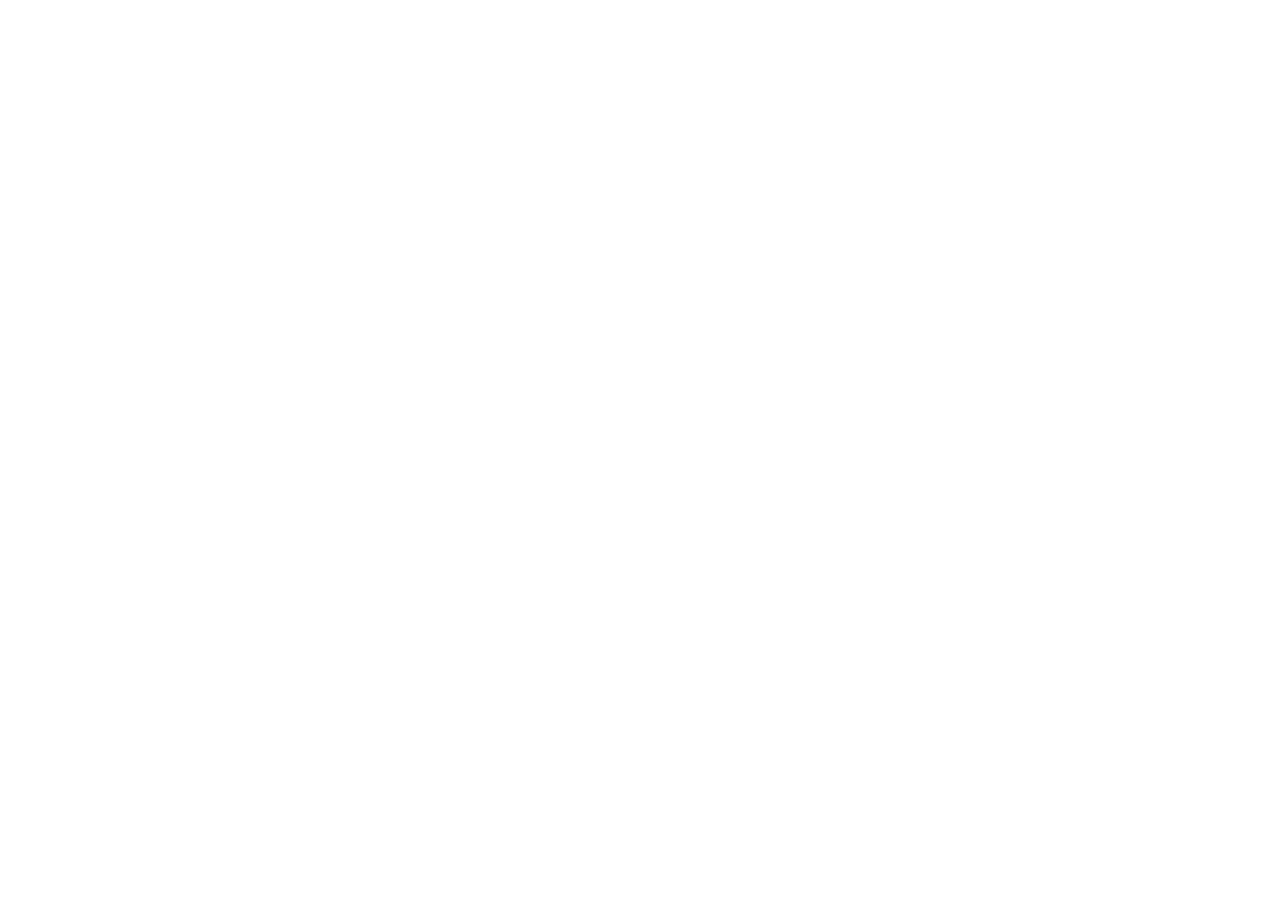
==== src/index.html @ 7ad4f119 "Merge remote-tracking branch 'upstream/master' into sax" ====
<!doctype html>
<html lang="ch">
<head>
    <meta charset="utf-8" />
    <title> ESinaProject Title </title>
    <meta name="viewport" content="width=device-width, initial-scale=1, maximum-scale=1">
    <meta name="apple-touch-fullscreen" content="yes" />
    <meta name="format-detection" content="telephone=no" />
    <link type="text/css" rel="stylesheet" href="lib/bootstrap/dist/css/bootstrap.css" />
    <link type="text/css" rel="stylesheet" href="styles/google-bootstrap.css" />
</head>
<body>
    <i class="glyphicon glyphicon-heart"></i>
    <i class="glyphicon glyphicon-heart-empty"></i>
    <div id="Main" class="main"></div>
    <!--[if lt IE 9]>
    <script>
        (function(){
            var noop = function () {};
            window.console = window.console || {
                log: noop,
                warn: noop,
                error: noop,
                dir: noop
            };
        }());
    </script>
    <script src="lib/html5shiv/html5shiv.js"></script>
    <script src="lib/es5-shim/es5-shim.js"></script>
    <![endif]-->
    <!-- build:js boot.js -->
    <script src="lib/requirejs/require.js"></script>
    <script src="config.js"></script>
    <script src="routers.js"></script>
    <!-- endbuild -->
    <script>
        require(["app"], function (app) {
            app.run();
        });
    </script>
</body>
</html>
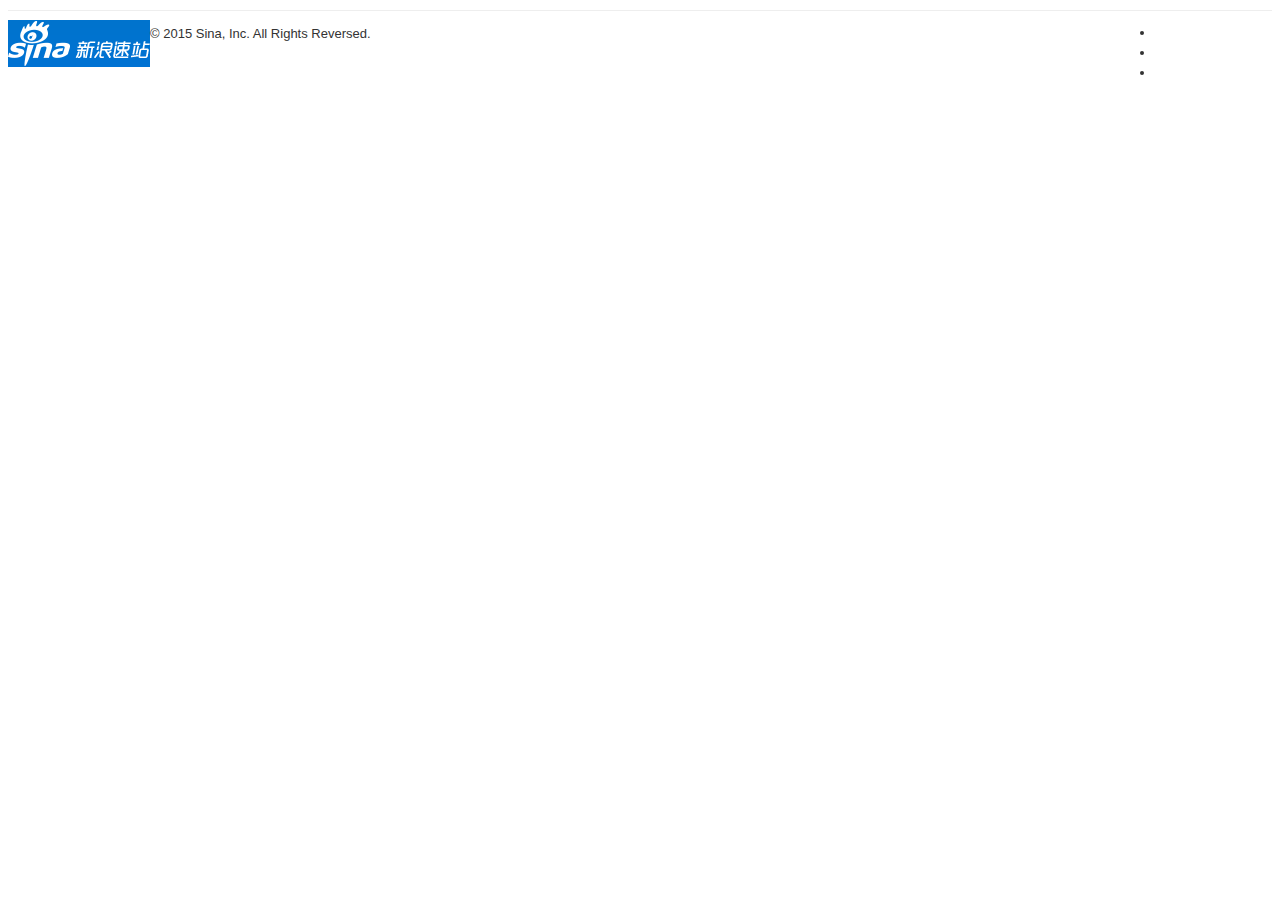
==== commit 27bff9b0: "update" ====
--- a/src/index.html
+++ b/src/index.html
@@ -1,5 +1,5 @@
 <!doctype html>
-<html lang="ch">
+<html lang="zh">
 <head>
     <meta charset="utf-8" />
     <title> ESinaProject Title </title>
@@ -8,11 +8,41 @@
     <meta name="format-detection" content="telephone=no" />
     <link type="text/css" rel="stylesheet" href="lib/bootstrap/dist/css/bootstrap.css" />
     <link type="text/css" rel="stylesheet" href="styles/google-bootstrap.css" />
+    <link type="text/css" rel="stylesheet" href="styles/base.css"/>
 </head>
 <body>
-    <i class="glyphicon glyphicon-heart"></i>
-    <i class="glyphicon glyphicon-heart-empty"></i>
-    <div id="Main" class="main"></div>
+    <div class="header">
+        <div class="container">
+            <a class="site" href="http://z.sina.com.cn">
+                <img src="./image/logo.png" alt="新浪速站"/>
+            </a>
+            <ul class="nav nav-pills nav-right">
+                <li>
+                    <a href="#" id="admin-userinfo">
+                        wuqiangtest<span>(管理员)</span>
+                    </a>
+                </li>
+                <li>
+                    <a href="/message/index">
+                        <span class="glyphicon glyphicon-inbox"></span>
+                        <span clas="badge" id="inbox"></span>
+                    </a>
+                </li>
+                <li>
+                    <a href="javascript:void(0);" id="admin-logout">
+                        退出
+                    </a>
+                </li>
+            </ul>
+        </div>
+    </div>
+    <div id="Main" class="container"></div>
+    <div class="container footer">
+        <p class="footer-inc">
+            &copy; 2015 Sina, Inc. All Rights Reversed.
+        </p>
+        <p class="footer-links"></p>
+    </div>
     <!--[if lt IE 9]>
     <script>
         (function(){
@@ -33,6 +63,8 @@
     <script src="config.js"></script>
     <script src="routers.js"></script>
     <!-- endbuild -->
+    <!--<script src="lib/utils/io.js"></script>
+    <script src="lib/utils/util.js"></script>-->
     <script>
         require(["app"], function (app) {
             app.run();
--- a/src/styles/base.css
+++ b/src/styles/base.css
@@ -0,0 +1,30 @@
+.header {
+    margin-bottom:10px;
+    background:#0073CD;
+}
+
+.header .site {
+    float:left;
+    margin-top:10px;
+    margin-bottom:10px;
+    color:#000;
+    text-decoration: none;
+}
+
+.nav-right {
+    float:right;
+}
+
+.nav-right > li > a {
+    height:67px;
+    padding-top: 24px;
+    color:#fff;
+}
+.nav-right > li > a:hover {
+    border-radius: 0;
+    color:#0073CD;
+    background-color:#fff;
+}
+.footer {
+    border-top:1px solid #eee;
+}